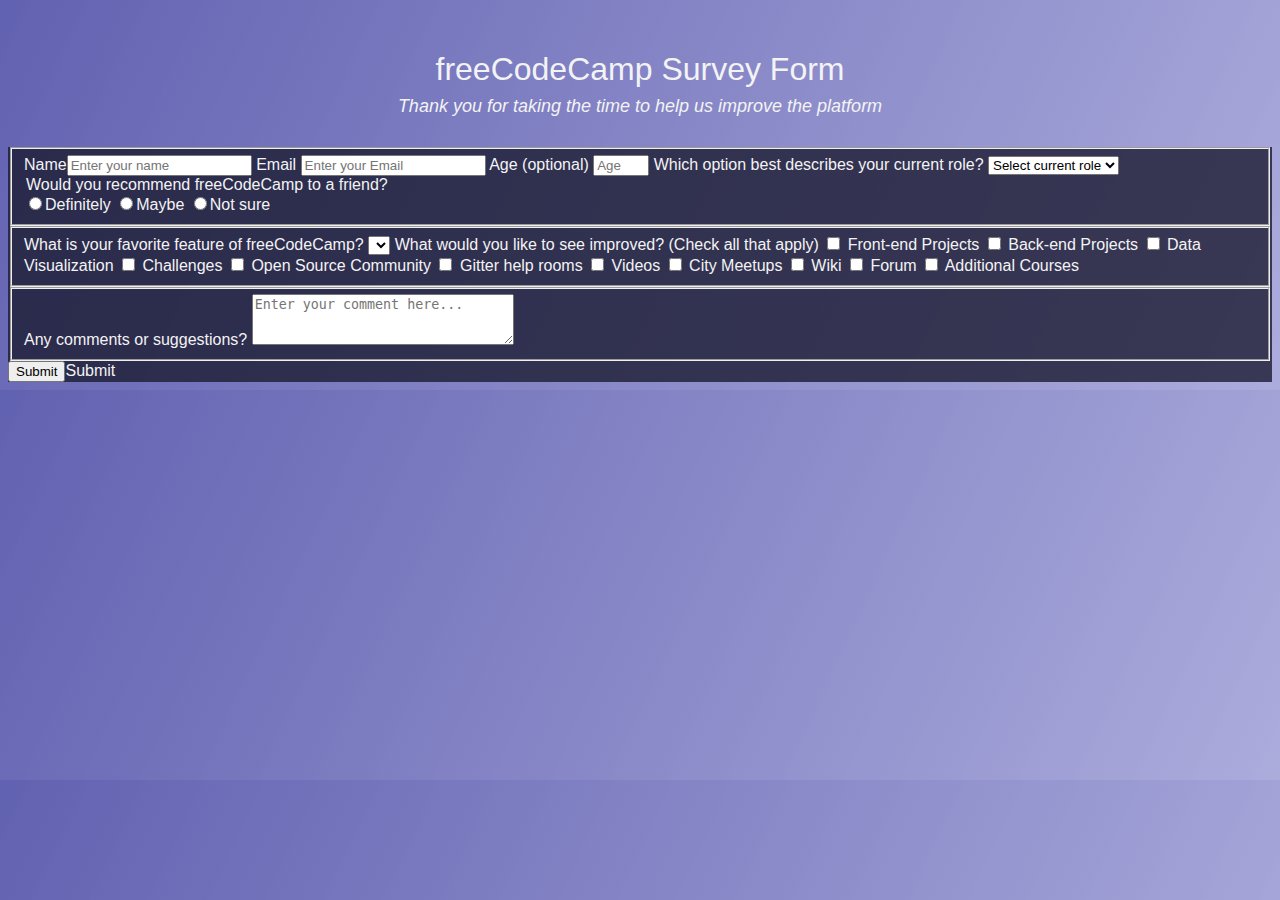
==== Responsive-Web-Design/surveyForm/index.html @ a046176e "shit bad code" ====
<!DOCTYPE html>
<html lang="en">
  <head>
    <meta charset="UTF-8" />
    <link rel="stylesheet" href="styles.css" />
    <meta name="viewport" content="width=device-width, initial-scale=1.0" />
    <title>Document</title>
  </head>
  <body>
    <div class="container">
        <header>
            <h1 id="title">freeCodeCamp Survey Form</h1>
            <p class="description center">
              Thank you for taking the time to help us improve the platform
            </p>
          </header>
      
          <form method="post" id="survey-form">
            <fieldset>
              <label id="name-label" for=""
                >Name<input
                  id="name"
                  type="text"
                  placeholder="Enter your name"
                  required
              /></label>
              <label id="email-label" for=""
                >Email
                <input
                  id="email"
                  type="email"
                  placeholder="Enter your Email"
                  required
              /></label>
              <label id="number-label" for=""
                >Age (optional)
                <input
                  type="number"
                  name=""
                  id="number"
                  placeholder="Age"
                  min="10"
                  max="99"
              /></label>
              <label for=""
                >Which option best describes your current role?
                <select name="" id="dropdown">
                  <option value="">Select current role</option>
                  <option value="1"></option>
                  <option value="2"></option>
                  <option value="3"></option>
                  <option value="4"></option>
                  <option value="5"></option></select
              ></label>
              <label for="">
                <legend>Would you recommend freeCodeCamp to a friend?</legend>
                <label for=""><input type="radio" name="" id="" />Definitely</label>
                <label for=""><input type="radio" name="" id="" />Maybe</label>
                <label for=""><input type="radio" name="" id="" />Not sure</label>
              </label>
            </fieldset>
      
            <fieldset>
              <label for=""
                >What is your favorite feature of freeCodeCamp?
                <select name="" id="dropdown">
                  <option value=""></option>
                  <option value="1"></option>
                  <option value="2"></option>
                  <option value="3"></option>
                  <option value="4"></option>
                </select>
              </label>
      
              <label for=""
                >What would you like to see improved? (Check all that apply)
                <label for=""><input type="checkbox" /> Front-end Projects</label>
                <label for=""><input type="checkbox" /> Back-end Projects</label>
                <label for=""><input type="checkbox" /> Data Visualization</label>
                <label for=""><input type="checkbox" /> Challenges</label>
                <label for=""><input type="checkbox" /> Open Source Community</label>
                <label for=""><input type="checkbox" /> Gitter help rooms</label>
                <label for=""><input type="checkbox" /> Videos</label>
                <label for=""><input type="checkbox" /> City Meetups</label>
                <label for=""><input type="checkbox" /> Wiki</label>
                <label for=""><input type="checkbox" /> Forum</label>
                <label for=""><input type="checkbox" /> Additional Courses</label>
              </label>
            </fieldset>
      
            <fieldset>
              <label for=""
                >Any comments or suggestions?
                <textarea
                  name="cmt"
                  id="cmt"
                  rows="3"
                  cols="30"
                  placeholder="Enter your comment here..."
                ></textarea>
              </label>
            </fieldset>
            <label for=""><input type="submit" />Submit</label>
          </form>
    </div>
    
  </body>
</html>
---- Responsive-Web-Design/surveyForm/styles.css ----
body {
  background-image: linear-gradient(
      115deg,
      rgba(58, 58, 158, 0.8),
      rgba(136, 136, 206, 0.7)
    ),
    url(https://cdn.freecodecamp.org/testable-projects-fcc/images/survey-form-background.jpeg);
  font-family: "Poppins", sans-serif;
  color: #f3f3f3;
  font-size: 16px;
}

header {
  margin: 0 0 30px 0;
}

#survey-form {
  background-color: #1b1b32cc;
}

.container {
  margin: 50px 0 0 0;
}

#title {
  font-size: 2em;
  text-align: center;
  margin: 0 0 8px 0;
  font-weight: 400;
  line-height: 1.2;
}

.center {
  text-align: center;
}

.description {
  font-style: italic;
  font-size: 1.125em;
  font-weight: 200;
  margin: 0 0 8px 0;
  /* font-weight: 200px; */
}
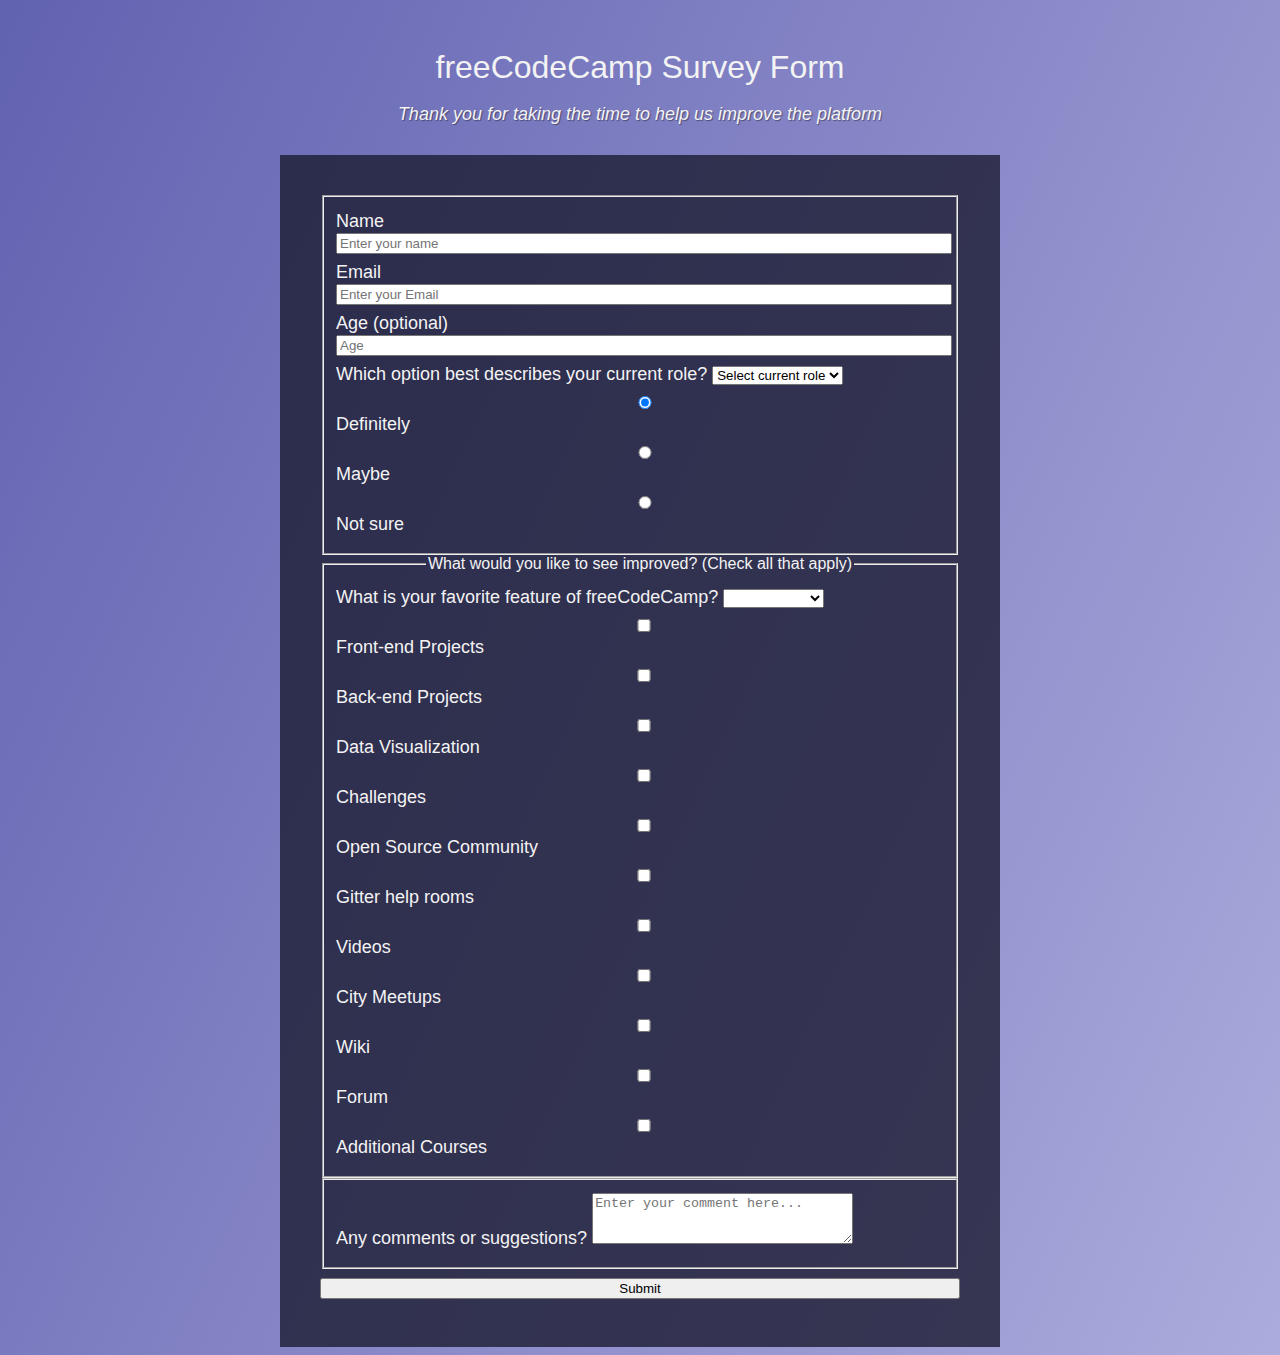
==== commit de801a16: "done: rothko" ====
--- a/Responsive-Web-Design/surveyForm/index.html
+++ b/Responsive-Web-Design/surveyForm/index.html
@@ -7,102 +7,143 @@
     <title>Document</title>
   </head>
   <body>
-    <div class="container">
-        <header>
-            <h1 id="title">freeCodeCamp Survey Form</h1>
-            <p class="description center">
-              Thank you for taking the time to help us improve the platform
-            </p>
-          </header>
-      
-          <form method="post" id="survey-form">
-            <fieldset>
-              <label id="name-label" for=""
-                >Name<input
-                  id="name"
-                  type="text"
-                  placeholder="Enter your name"
-                  required
-              /></label>
-              <label id="email-label" for=""
-                >Email
-                <input
-                  id="email"
-                  type="email"
-                  placeholder="Enter your Email"
-                  required
-              /></label>
-              <label id="number-label" for=""
-                >Age (optional)
-                <input
-                  type="number"
-                  name=""
-                  id="number"
-                  placeholder="Age"
-                  min="10"
-                  max="99"
-              /></label>
-              <label for=""
-                >Which option best describes your current role?
-                <select name="" id="dropdown">
-                  <option value="">Select current role</option>
-                  <option value="1"></option>
-                  <option value="2"></option>
-                  <option value="3"></option>
-                  <option value="4"></option>
-                  <option value="5"></option></select
-              ></label>
-              <label for="">
-                <legend>Would you recommend freeCodeCamp to a friend?</legend>
-                <label for=""><input type="radio" name="" id="" />Definitely</label>
-                <label for=""><input type="radio" name="" id="" />Maybe</label>
-                <label for=""><input type="radio" name="" id="" />Not sure</label>
-              </label>
-            </fieldset>
-      
-            <fieldset>
-              <label for=""
-                >What is your favorite feature of freeCodeCamp?
-                <select name="" id="dropdown">
-                  <option value=""></option>
-                  <option value="1"></option>
-                  <option value="2"></option>
-                  <option value="3"></option>
-                  <option value="4"></option>
-                </select>
-              </label>
-      
-              <label for=""
-                >What would you like to see improved? (Check all that apply)
-                <label for=""><input type="checkbox" /> Front-end Projects</label>
-                <label for=""><input type="checkbox" /> Back-end Projects</label>
-                <label for=""><input type="checkbox" /> Data Visualization</label>
-                <label for=""><input type="checkbox" /> Challenges</label>
-                <label for=""><input type="checkbox" /> Open Source Community</label>
-                <label for=""><input type="checkbox" /> Gitter help rooms</label>
-                <label for=""><input type="checkbox" /> Videos</label>
-                <label for=""><input type="checkbox" /> City Meetups</label>
-                <label for=""><input type="checkbox" /> Wiki</label>
-                <label for=""><input type="checkbox" /> Forum</label>
-                <label for=""><input type="checkbox" /> Additional Courses</label>
-              </label>
-            </fieldset>
-      
-            <fieldset>
-              <label for=""
-                >Any comments or suggestions?
-                <textarea
-                  name="cmt"
-                  id="cmt"
-                  rows="3"
-                  cols="30"
-                  placeholder="Enter your comment here..."
-                ></textarea>
-              </label>
-            </fieldset>
-            <label for=""><input type="submit" />Submit</label>
-          </form>
-    </div>
-    
+    <header>
+      <h1 id="title">freeCodeCamp Survey Form</h1>
+      <p id="description" class="center">
+        Thank you for taking the time to help us improve the platform
+      </p>
+    </header>
+    <!-- <div class="container"> -->
+      <form method="post" id="survey-form" class="center">
+        <fieldset>
+          <label id="name-label" for="name">
+            Name
+            <input
+              id="name"
+              type="text"
+              placeholder="Enter your name"
+              required
+            />
+          </label>
+          <label id="email-label" for="email">
+            Email
+            <input
+              id="email"
+              type="email"
+              placeholder="Enter your Email"
+              required
+            />
+          </label>
+          <label id="number-label" for="number">
+            Age (optional)
+            <input
+              type="number"
+              id="number"
+              placeholder="Age"
+              min="10"
+              max="99"
+            />
+          </label>
+          <label for="role">
+            Which option best describes your current role?
+            <select id="dropdown">
+              <option value="">Select current role</option>
+              <option value="1">Student</option>
+              <option value="2">Full-time job</option>
+              <option value="3">Part-time job</option>
+              <option value="4">Freelancer</option>
+              <option value="5">Other</option>
+            </select>
+          </label>
+          <label for="definitely">
+            <input type="radio" name="recommend" id="definitely" value="1" checked />
+            Definitely
+          </label>
+          <label for="maybe">
+            <input type="radio" name="recommend" id="maybe" value="2" />
+            Maybe
+          </label>
+          <label for="not-sure">
+            <input type="radio" name="recommend" id="not-sure" value="3" />
+            Not sure
+          </label>
+        </fieldset>
+
+        <fieldset>
+          <label for="favorite-feature">
+            What is your favorite feature of freeCodeCamp?
+            <select id="favorite-feature">
+              <option value=""></option>
+              <option value="1">Challenges</option>
+              <option value="2">Projects</option>
+              <option value="3">Community</option>
+              <option value="4">Open Source</option>
+            </select>
+          </label>
+
+          <legend>What would you like to see improved? (Check all that apply)</legend>
+          <label for="frontend-projects">
+            <input type="checkbox" id="frontend-projects" value="1" />
+            Front-end Projects
+          </label>
+          <label for="backend-projects">
+            <input type="checkbox" id="backend-projects" value="2" />
+            Back-end Projects
+          </label>
+          <label for="data-visualization">
+            <input type="checkbox" id="data-visualization" value="3" />
+            Data Visualization
+          </label>
+          <label for="challenges">
+            <input type="checkbox" id="challenges" value="4" />
+            Challenges
+          </label>
+          <label for="open-source-community">
+            <input type="checkbox" id="open-source-community" value="5" />
+            Open Source Community
+          </label>
+          <label for="gitter-help-rooms">
+            <input type="checkbox" id="gitter-help-rooms" value="6" />
+            Gitter help rooms
+          </label>
+          <label for="videos">
+            <input type="checkbox" id="videos" value="7" />
+            Videos
+          </label>
+          <label for="city-meetups">
+            <input type="checkbox" id="city-meetups" value="8" />
+            City Meetups
+          </label>
+          <label for="wiki">
+            <input type="checkbox" id="wiki" value="9" />
+            Wiki
+          </label>
+          <label for="forum">
+            <input type="checkbox" id="forum" value="10" />
+            Forum
+          </label>
+          <label for="additional-courses">
+            <input type="checkbox" id="additional-courses" value="11" />
+            Additional Courses
+          </label>
+        </fieldset>
+
+        <fieldset>
+          <label for="comments">
+            Any comments or suggestions?
+            <textarea
+              id="comments"
+              rows="3"
+              cols="30"
+              placeholder="Enter your comment here..."
+            ></textarea>
+          </label>
+        </fieldset>
+        <label for="submit">
+          <input id="submit" type="submit" value="Submit" />
+        </label>
+      </form>
+
+    <!-- </div> -->
   </body>
 </html>
--- a/Responsive-Web-Design/surveyForm/styles.css
+++ b/Responsive-Web-Design/surveyForm/styles.css
@@ -9,6 +9,21 @@
   color: #f3f3f3;
   font-size: 16px;
 }
+#title {
+  font-size: 2em;
+  text-align: center;
+  margin: 3rem 0 8px 0;
+  font-weight: 400;
+  line-height: 1.2;
+}
+
+#description {
+  margin-bottom: 8px;
+  font-style: italic;
+  font-weight: 200;
+  text-shadow: 1px 1px 1px rgba(0, 0, 0, 0.4);
+  font-size: 1.125rem;
+}
 
 header {
   margin: 0 0 30px 0;
@@ -16,22 +31,27 @@
 
 #survey-form {
   background-color: #1b1b32cc;
+  min-width: 450px;
+  max-width: 640px;
+  padding: 40px;
 }
 
-.container {
-  margin: 50px 0 0 0;
-}
+label {
+  display: block;
+  margin: 0.5rem 0;
+  text-align: left;
+  font-size: 1.125rem;
+  margin-bottom: 0.5rem;
+} 
 
-#title {
-  font-size: 2em;
-  text-align: center;
-  margin: 0 0 8px 0;
-  font-weight: 400;
-  line-height: 1.2;
+input {
+    width: 100%;
 }
 
 .center {
   text-align: center;
+  margin-left: auto;
+  margin-right: auto;
 }
 
 .description {
